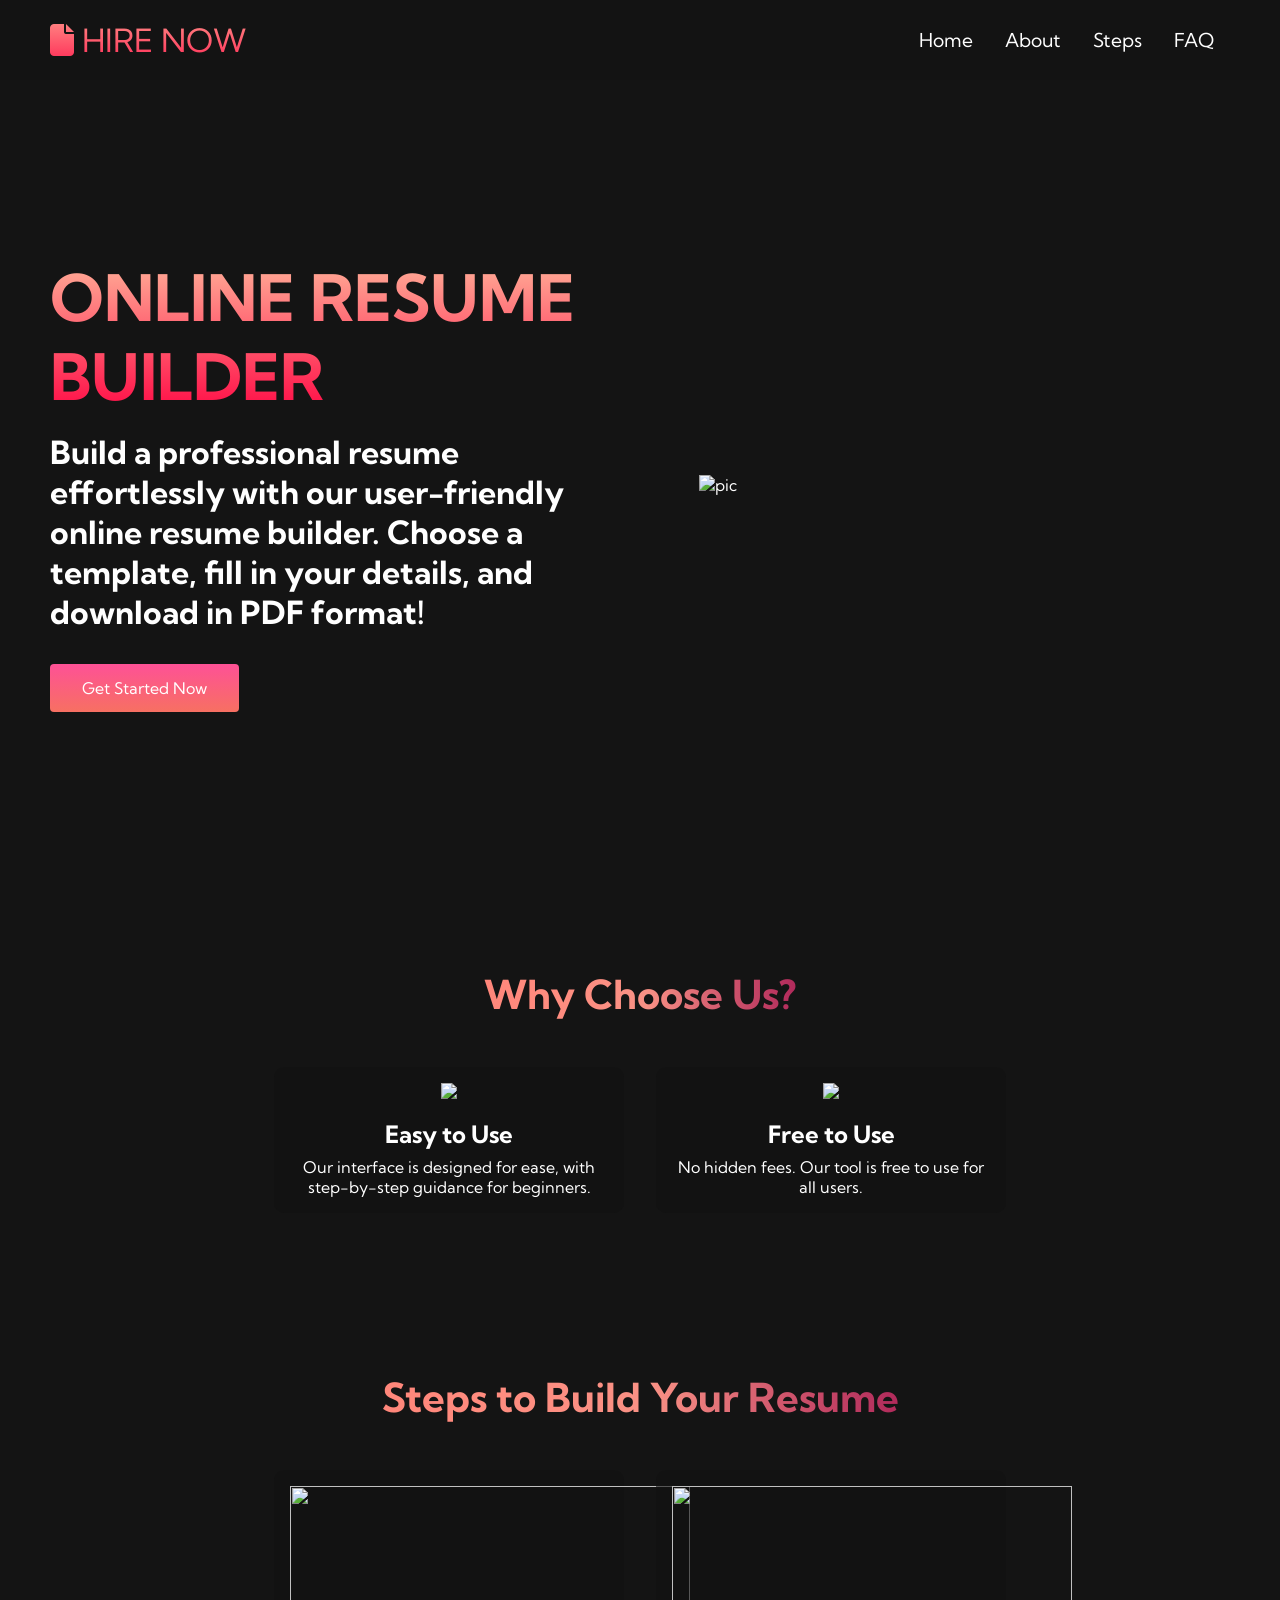
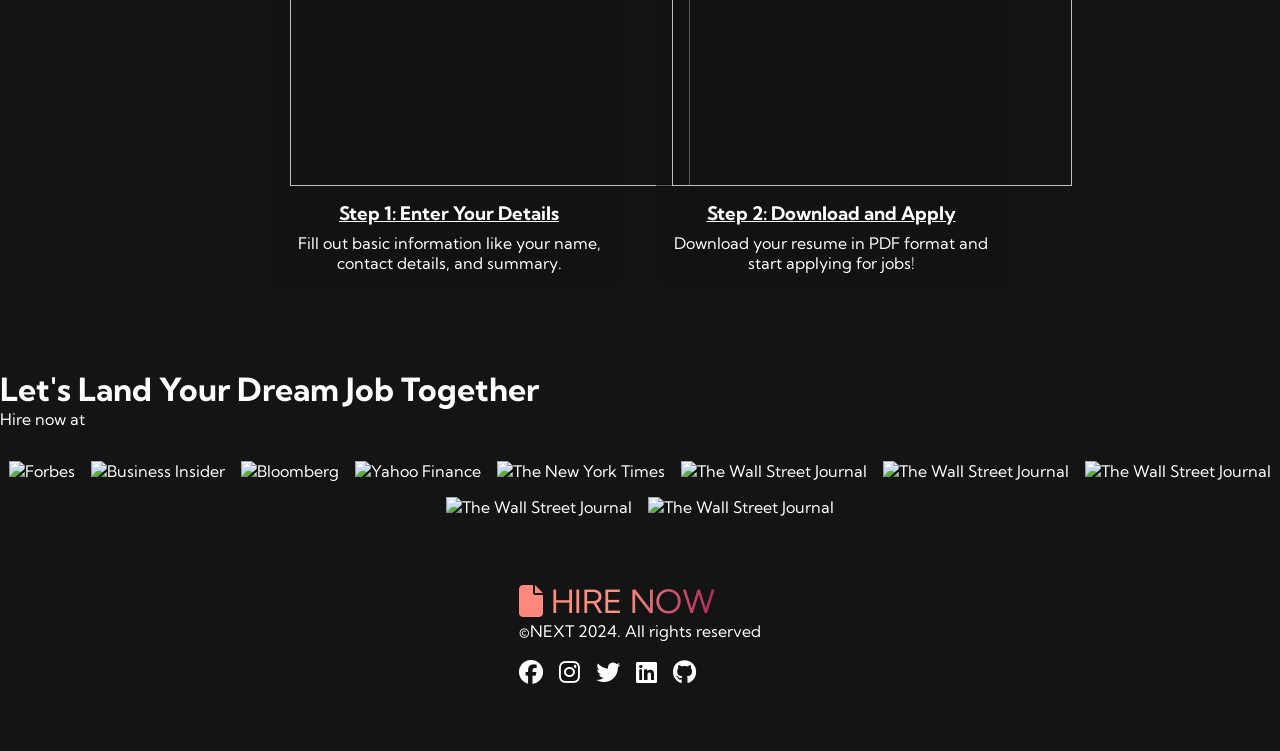
==== index.html @ 9b28cd59 "first commit" ====
<!DOCTYPE html>
<html lang="en">
<head>
    <meta charset="UTF-8">
    <meta name="viewport" content="width=device-width, initial-scale=1.0">
    <title>Hire Now</title>
    <link rel="stylesheet" href="index.css">
    <link rel="stylesheet" href="https://cdnjs.cloudflare.com/ajax/libs/font-awesome/6.6.0/css/all.min.css" integrity="sha512-Kc323vGBEqzTmouAECnVceyQqyqdsSiqLQISBL29aUW4U/M7pSPA/gEUZQqv1cwx4OnYxTxve5UMg5GT6L4JJg==" crossorigin="anonymous" referrerpolicy="no-referrer" />
    <link rel="preconnect" href="https://fonts.googleapis.com">
<link rel="preconnect" href="https://fonts.gstatic.com" crossorigin>
<link href="https://fonts.googleapis.com/css2?family=Kumbh+Sans:wght@100..900&display=swap" rel="stylesheet">
</head>
<body>
    <!---navbar section-->
    <nav class="navbar">
        <div class="navbar_container">
            <a href="/" id="navbar_logo"><i class="fas fa-file"></i>   HIRE NOW</a>
            <div class="navbar_toggle" id="mobile_menu">
                <span class="bar"></span>
                <span class="bar"></span>
                <span class="bar"></span>
            </div>
            <ul class="navbar_menu">
                <li class="navbar_item">
                    <a href="#home" class="navbar_links">
                        Home
                    </a>
                </li>
                <li class="navbar_item">
                    <a href="#about" class="navbar_links">
                        About
                    </a>
                </li>
                <li class="navbar_item">
                    <a href="#steps" class="navbar_links">
                        Steps
                    </a>
                </li>
                <li class="navbar_item">
                    <a href="../design project orb 2/Resum Builder FAQ/FAQ.html" class="navbar_links">
                        FAQ
                    </a>
                </li>
            </ul>
        </div>
    </nav>

    <!--about section-->

    <div class="main" id="home"> 
        <div class="main_container">
            <div class="main_content">
                <h1>ONLINE RESUME BUILDER</h1>
                
                <p>Build a professional resume effortlessly with our user-friendly online resume builder. Choose a template, fill in your details, and download in PDF format!</p>
           <button class="main_btn"><a href="RESUME STEPS/steps.html" class="btn">Get Started Now</a></button>
        </div>
        <div class="main_img--container">
            <img src="../design project orb 2/images/undraw_organize_resume_re_k45b.svg" alt="pic" id="main_img">
        </div>

        </div>
    </div>
<!---steps section-->
<div class="services" id="about">
    <h1>Why Choose Us?</h1>
    
    <div class="services_container">
        <div class="services_card">
            <img src="../design project orb 2/images/easy-to-use.png" class="easy-to-use"> 
        <h2>Easy to Use</h2>
        <p>Our interface is designed for ease, with step-by-step guidance for beginners.</p>
      
    </div>
   

    <div class="services_card">
        <img src="../design project orb 2/images/free.png"class="easy-to-use" > 
        <h2>Free to Use</h2>
        <p>No hidden fees. Our tool is free to use for all users.</p>
        
    </div>
    </div>
</div>


<!--steps-->

<section id="steps">

    <h2>Steps to Build Your Resume</h2>
        <div class="steps-container">
                <div class="step">
                     <img src="../design project orb 2/images/file.png" class="step1"  class="easy-to-use" style="  width: 400px;
    height: 300px;"> 
                        <h3>Step 1: Enter Your Details</h3>
                            <p>Fill out basic information like your name, contact details, and summary.</p>
                </div>
                            <div class="step">
                                 <img src="../design project orb 2/images/download.png" alt="" class="step1"  class="easy-to-use" style="  width: 400px;
    height: 300px;"> 
                                <h3>Step 2: Download and Apply</h3>
                                <p>Download your resume in PDF format and start applying for jobs!</p>
                </div>
         </div>
 </section>
 

<!---footer section-->

<div class="container">
    <h1 id="foot">Let's Land Your Dream Job Together</h1>
    <!-- <a href="#" class="button">Start Your Resume Now</a> -->

    <div class="as-seen-in">
        <p>Hire now at</p>
        <div class="logos">

            <img src="../design project orb 2/images/image/1.png" alt="Forbes">
            <img src="../design project orb 2/images/image/2.png" alt="Business Insider">
            <img src="../design project orb 2/images/image/3.png" alt="Bloomberg">
            <img src="../design project orb 2/images/image/4.png" alt="Yahoo Finance">
            <img src="../design project orb 2/images/image/5.png" alt="The New York Times"> 
            <img src="../design project orb 2/images/image/6.png" alt="The Wall Street Journal">        
            <img src="../design project orb 2/images/image/7.png" alt="The Wall Street Journal">        
            <img src="../design project orb 2/images/image/8.png" alt="The Wall Street Journal">        
            <img src="../design project orb 2/images/image/9.png" alt="The Wall Street Journal">        
            <img src="../design project orb 2/images/image/10.png" alt="The Wall Street Journal">        

        </div>
    </div>
</div>
<div class="footer_container">
    
   
    
    <div class="social_media">
        <div class="social_media-wrap">
            <div class="footer_logo">
                <a href="/" id="footer_logo"><i class="fas fa-file"></i>HIRE NOW</a>
            </div>
            <p class="website_right"> ©NEXT 2024. All rights reserved</p>
            <div class="social_icons">
                <a href="#" class="social_icon-links" target="_blank">
                    <i class="fab fa-facebook"></i>
                </a>
                <a href="#" class="social_icon-links" target="_blank">
                    <i class="fab fa-instagram"></i>
                </a>
                <a href="#" class="social_icon-links" target="_blank">
                    <i class="fab fa-twitter"></i>
                </a>
               
                <a href="#" class="social_icon-links" target="_blank">
                    <i class="fab fa-linkedin"></i>
                </a>
                <a href="#" class="social_icon-links" target="_blank">
                    <i class="fab fa-github"></i>
                </a>
            </div>
        </div>
    </div>
</div>



    <script src="index.js"></script>
</body>
</html>
---- index.css ----
/* ================== Global ================== */
* {
    box-sizing: border-box;
    margin: 0;
    padding: 0;
    font-family: "Kumbh Sans", sans-serif;
}

body {
    background-color: #141414;
    color: #fff;
}

/* ================== Navbar ================== */
.navbar {
    background: #131313;
    height: 80px;
    display: flex;
    justify-content: center;
    align-items: center;
    font-size: 1.2rem;
    position: sticky;
    top: 0;
    z-index: 999;
}

.navbar_container {
    display: flex;
    justify-content: space-between;
    height: 80px;
    width: 100%;
    max-width: 1300px;
    margin: 0 auto;
    padding: 0 50px;
}

#navbar_logo {
    background: linear-gradient(to top, #ff0844 0%, #ffb199 100%);
    -webkit-background-clip: text;
    -webkit-text-fill-color: transparent;
    display: flex;
    align-items: center;
    cursor: pointer;
    text-decoration: none;
    font-size: 2rem;
}

.fa-file {
    margin-right: 0.5rem;
}

.navbar_menu {
    display: flex;
    align-items: center;
    list-style: none;
}

.navbar_item {
    height: 80px;
}

.navbar_links {
    color: #fff;
    display: flex;
    align-items: center;
    text-decoration: none;
    padding: 0 1rem;
    height: 100%;
    transition: 0.3s;
}

.navbar_links:hover {
    color: #f77062;
}

.navbar_toggle {
    display: none;
    flex-direction: column;
    cursor: pointer;
}

.navbar_toggle .bar {
    height: 3px;
    width: 25px;
    background-color: #fff;
    margin: 4px 0;
    transition: all 0.3s;
}

/* ================== Hero Section ================== */
.main_container {
    display: grid;
    grid-template-columns: 1fr 1fr;
    align-items: center;
    justify-content: center;
    max-width: 1300px;
    margin: 0 auto;
    padding: 0 50px;
    height: 90vh;
}

.main_content h1 {
    font-size: 4rem;
    background: linear-gradient(to top, #ff0844 0%, #ffb199 100%);
    -webkit-background-clip: text;
    -webkit-text-fill-color: transparent;
}

.main_content p {
    margin-top: 1rem;
    font-size: 2rem;
    font-weight: 700;
    color: #fff;
}

.main_btn {
    font-size: 1rem;
    background: linear-gradient(to top, #f77062 0%, #fe5196 100%);
    padding: 14px 32px;
    border: none;
    border-radius: 4px;
    margin-top: 2rem;
    cursor: pointer;
    position: relative;
    transition: all 0.35s;
}

.main_btn a {
    color: #fff;
    text-decoration: none;
}

.main_btn:hover {
    opacity: 0.9;
}

.main_img--container img {
    width: 80%;
    height: auto;
    display: block;
    margin: 0 auto;
}

/* ================== Services Section ================== */
.services {
    display: flex;
    flex-direction: column;
    align-items: center;
    padding: 5rem 2rem;
}

.services h1 {
    background: linear-gradient(
        to right,
        #ff8177 0%,
        #ff867a 0%,
        #ff8c7f 21%,
        #f99185 52%,
        #cf556c 78%,
        #b12a5b 100%
    );
    -webkit-background-clip: text;
    -webkit-text-fill-color: transparent;
    margin-bottom: 3rem;
    font-size: 2.5rem;
}

.services_container {
    display: flex;
    justify-content: center;
    flex-wrap: wrap;
    gap: 2rem;
}

.services_card {
    width: 350px;
    height: auto;
    background: rgba(17,17,17,0.6);
    border-radius: 10px;
    padding: 1rem;
    text-align: center;
    transition: transform 0.2s ease-in;
}

.services_card:hover {
    transform: scale(1.05);
}

.services_card img {
    width: 100%;
    height: auto;
    margin-bottom: 1rem;
}

.services_card h2 {
    margin-bottom: 0.5rem;
}

.services_card p {
    font-size: 1rem;
}

/* ================== Steps Section ================== */
#steps {
    display: flex;
    flex-direction: column;
    align-items: center;
    padding: 5rem 2rem;
}

#steps h2 {
    background: linear-gradient(
        to right,
        #ff8177 0%,
        #ff867a 0%,
        #ff8c7f 21%,
        #f99185 52%,
        #cf556c 78%,
        #b12a5b 100%
    );
    -webkit-background-clip: text;
    -webkit-text-fill-color: transparent;
    font-size: 2.5rem;
    margin-bottom: 3rem;
    text-align: center;
}

.steps-container {
    display: flex;
    justify-content: center;
    flex-wrap: wrap;
    gap: 2rem;
}

.step {
    width: 350px;
    height: auto;
    background: rgba(17,17,17,0.6);
    border-radius: 10px;
    padding: 1rem;
    text-align: center;
    transition: transform 0.2s ease-in;
}

.step:hover {
    transform: scale(1.05);
}

.step img {
    width: 100%;
    height: auto;
    margin-bottom: 1rem;
}

.step h3 {
    margin-bottom: 0.5rem;
    text-decoration: underline;
}

.step p {
    font-size: 1rem;
}

/* ================== Footer ================== */
.footer_container {
    background-color: #141414;
    padding: 4rem 2rem;
    display: flex;
    flex-direction: column;
    align-items: center;
}

#footer_logo {
    font-size: 2rem;
    background: linear-gradient(
        to right,
        #ff8177 0%,
        #ff867a 0%,
        #ff8c7f 21%,
        #f99185 52%,
        #cf556c 78%,
        #b12a5b 100%
    );
    -webkit-background-clip: text;
    -webkit-text-fill-color: transparent;
    margin-bottom: 1rem;
}

.social_icons {
    display: flex;
    gap: 1rem;
    margin-top: 1rem;
}

.social_icon-links {
    color: #fff;
    font-size: 1.5rem;
    transition: 0.3s;
}

.social_icon-links:hover {
    color: #f77062;
}

/* ================== Logos ================== */
.logos {
    display: flex;
    flex-wrap: wrap;
    justify-content: center;
    gap: 1rem;
    margin-top: 2rem;
}

.logos img {
    max-height: 50px;
}

/* ================== Media Queries ================== */

/* Tablets */
@media screen and (max-width: 960px) {
    .main_container {
        grid-template-columns: 1fr;
        text-align: center;
        height: auto;
        padding: 0 20px;
    }

    .main_content h1 {
        font-size: 2.5rem;
    }

    .main_content p {
        font-size: 1.5rem;
    }

    .main_img--container img {
        width: 70%;
    }

    .services_card, .step {
        width: 90%;
    }

    .steps-container {
        flex-direction: column;
    }

    .navbar_toggle {
        display: flex;
    }

    .navbar_menu {
        position: absolute;
        top: 80px;
        left: 0;
        width: 100%;
        background: #131313;
        flex-direction: column;
        align-items: center;
        max-height: 0;
        overflow: hidden;
        transition: max-height 0.3s ease-in-out;
    }

    .navbar_menu.active {
        max-height: 500px;
    }
}

/* Mobile */
@media screen and (max-width: 480px) {
    .main_content h1 {
        font-size: 2rem;
    }

    .main_content p {
        font-size: 1.2rem;
    }

    .main_btn {
        padding: 10px 20px;
    }

    .services h1, #steps h2 {
        font-size: 1.8rem;
    }

    .logos img {
        max-height: 40px;
    }
}

/* Extra small phones */
@media screen and (max-width: 360px) {
    .main_content h1 {
        font-size: 1.8rem;
    }

    .main_content p {
        font-size: 1rem;
    }

    .main_btn {
        padding: 8px 16px;
        font-size: 0.9rem;
    }
}
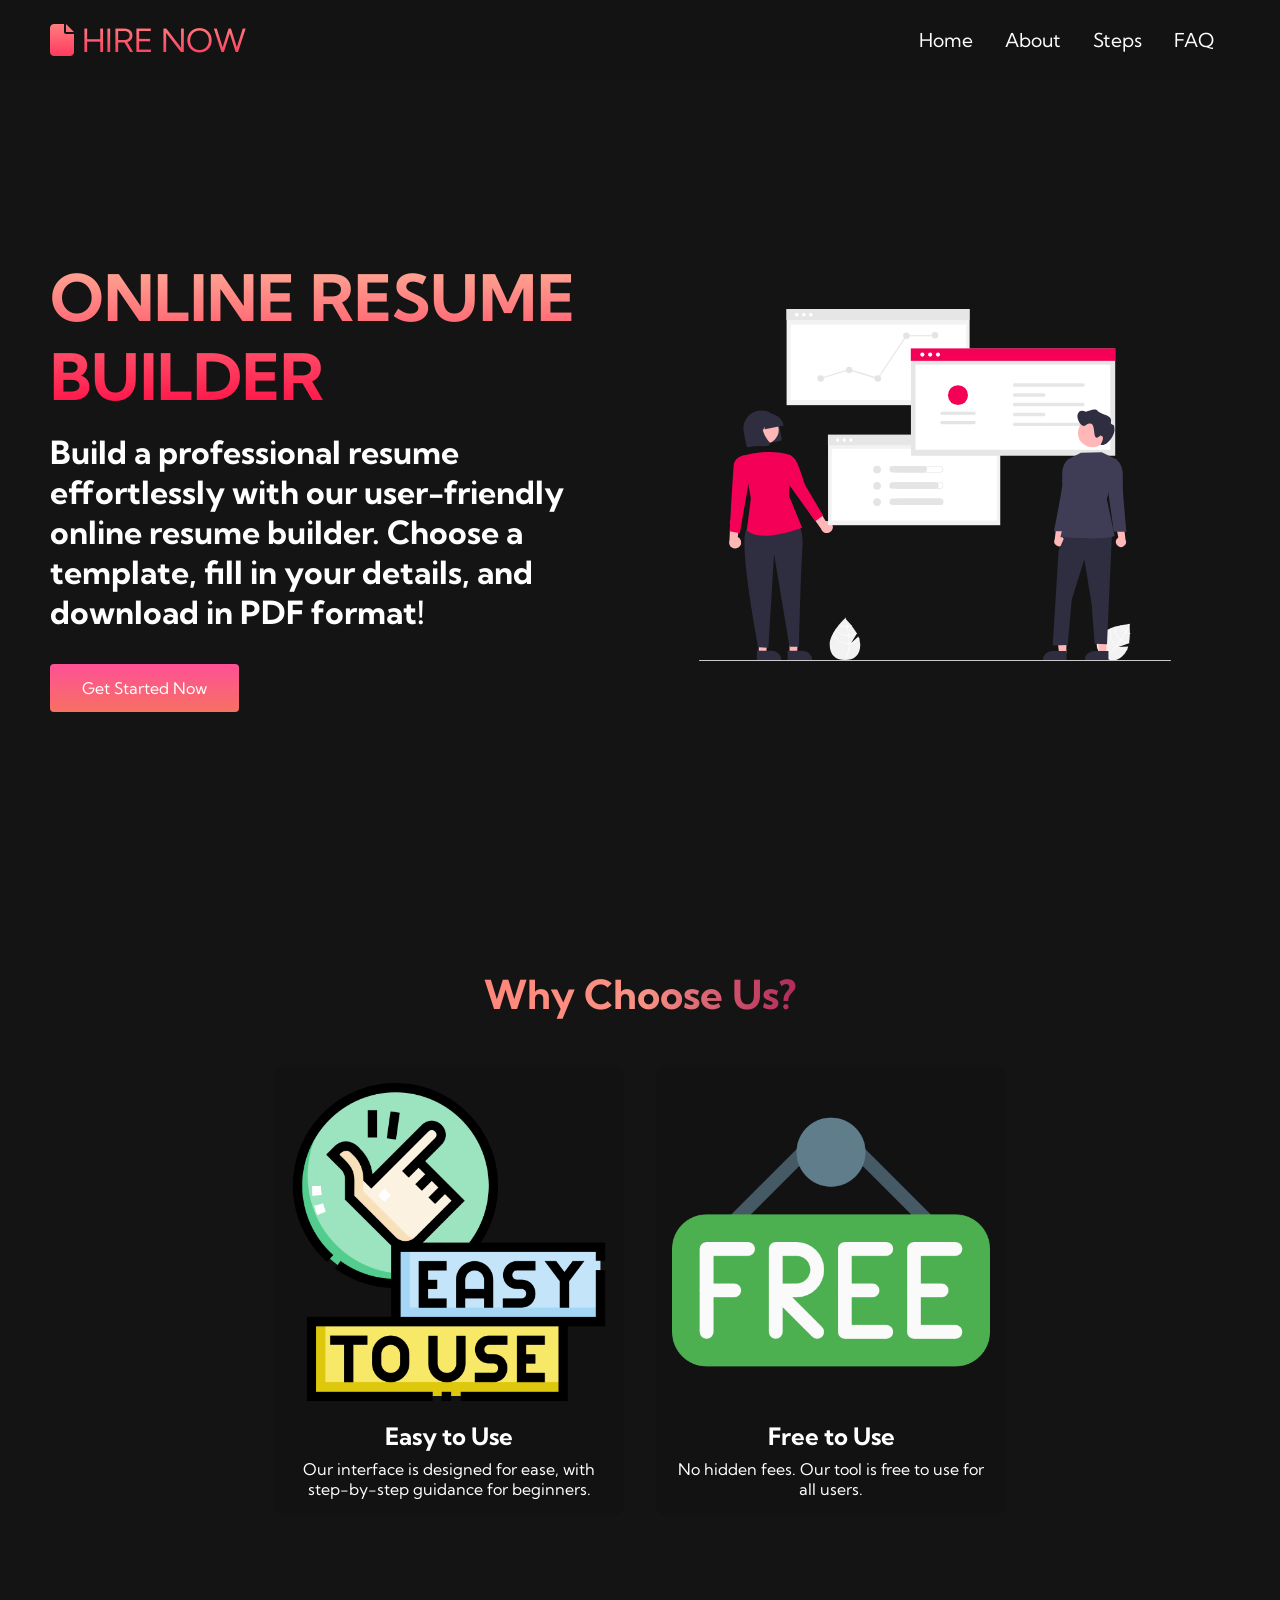
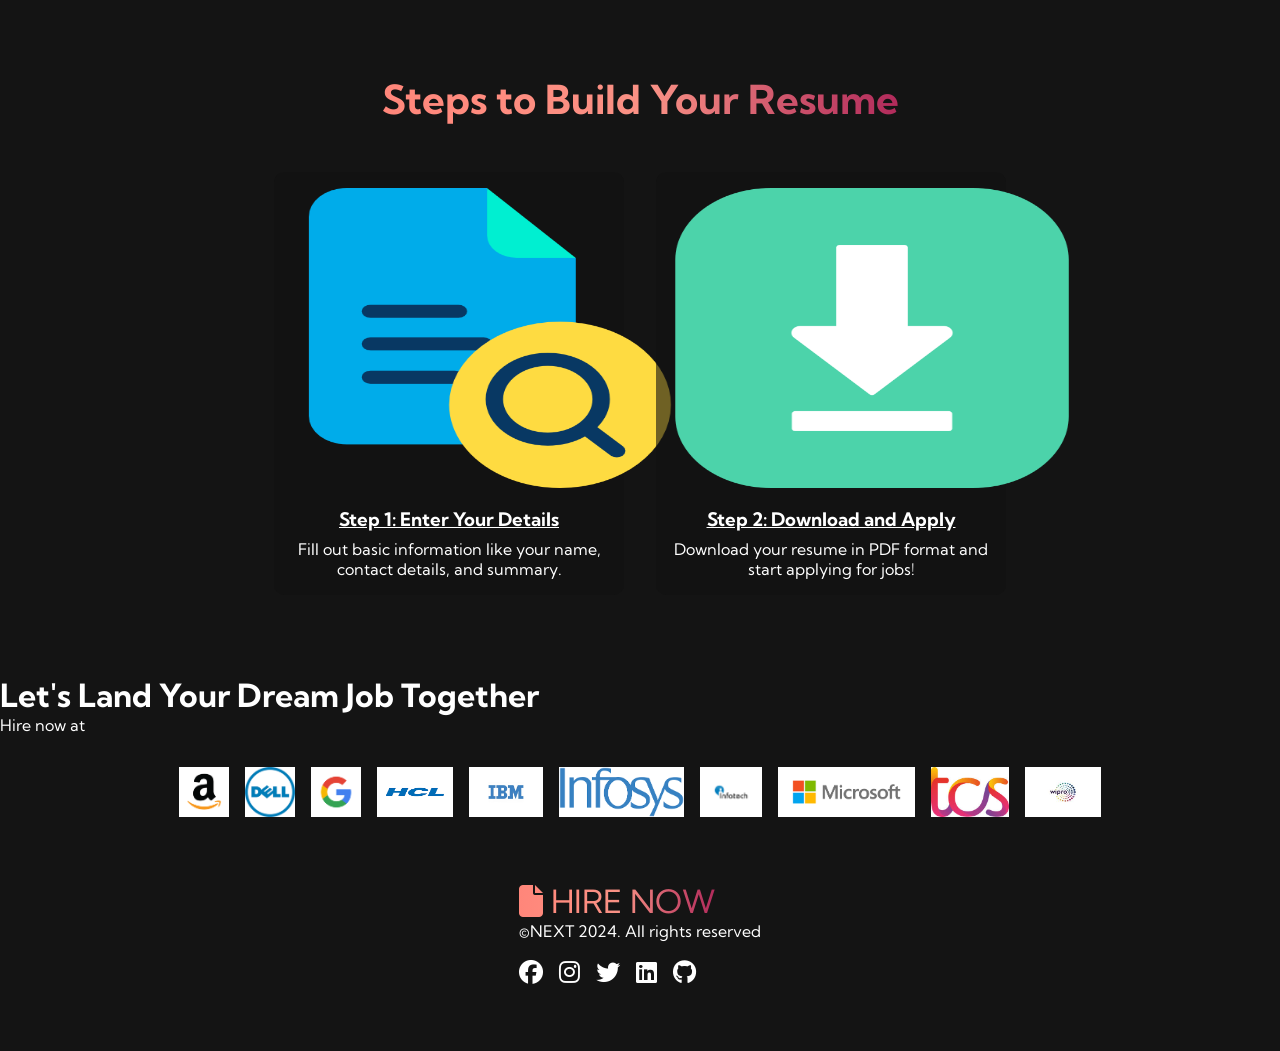
==== commit 23f1901f: "changes" ====
--- a/index.html
+++ b/index.html
@@ -56,7 +56,7 @@
            <button class="main_btn"><a href="RESUME STEPS/steps.html" class="btn">Get Started Now</a></button>
         </div>
         <div class="main_img--container">
-            <img src="../design project orb 2/images/undraw_organize_resume_re_k45b.svg" alt="pic" id="main_img">
+            <img src="images/undraw_organize_resume_re_k45b.svg" alt="pic" id="main_img">
         </div>
 
         </div>
@@ -67,7 +67,7 @@
     
     <div class="services_container">
         <div class="services_card">
-            <img src="../design project orb 2/images/easy-to-use.png" class="easy-to-use"> 
+            <img src="images/easy-to-use.png" class="easy-to-use"> 
         <h2>Easy to Use</h2>
         <p>Our interface is designed for ease, with step-by-step guidance for beginners.</p>
       
@@ -75,7 +75,7 @@
    
 
     <div class="services_card">
-        <img src="../design project orb 2/images/free.png"class="easy-to-use" > 
+        <img src="images/free.png"class="easy-to-use" > 
         <h2>Free to Use</h2>
         <p>No hidden fees. Our tool is free to use for all users.</p>
         
@@ -91,13 +91,13 @@
     <h2>Steps to Build Your Resume</h2>
         <div class="steps-container">
                 <div class="step">
-                     <img src="../design project orb 2/images/file.png" class="step1"  class="easy-to-use" style="  width: 400px;
+                     <img src="images/file.png" class="step1"  class="easy-to-use" style="  width: 400px;
     height: 300px;"> 
                         <h3>Step 1: Enter Your Details</h3>
                             <p>Fill out basic information like your name, contact details, and summary.</p>
                 </div>
                             <div class="step">
-                                 <img src="../design project orb 2/images/download.png" alt="" class="step1"  class="easy-to-use" style="  width: 400px;
+                                 <img src="images/download.png" alt="" class="step1"  class="easy-to-use" style="  width: 400px;
     height: 300px;"> 
                                 <h3>Step 2: Download and Apply</h3>
                                 <p>Download your resume in PDF format and start applying for jobs!</p>
@@ -116,16 +116,16 @@
         <p>Hire now at</p>
         <div class="logos">
 
-            <img src="../design project orb 2/images/image/1.png" alt="Forbes">
-            <img src="../design project orb 2/images/image/2.png" alt="Business Insider">
-            <img src="../design project orb 2/images/image/3.png" alt="Bloomberg">
-            <img src="../design project orb 2/images/image/4.png" alt="Yahoo Finance">
-            <img src="../design project orb 2/images/image/5.png" alt="The New York Times"> 
-            <img src="../design project orb 2/images/image/6.png" alt="The Wall Street Journal">        
-            <img src="../design project orb 2/images/image/7.png" alt="The Wall Street Journal">        
-            <img src="../design project orb 2/images/image/8.png" alt="The Wall Street Journal">        
-            <img src="../design project orb 2/images/image/9.png" alt="The Wall Street Journal">        
-            <img src="../design project orb 2/images/image/10.png" alt="The Wall Street Journal">        
+            <img src="images/image/1.png" alt="Forbes">
+            <img src="images/image/2.png" alt="Business Insider">
+            <img src="images/image/3.png" alt="Bloomberg">
+            <img src="images/image/4.png" alt="Yahoo Finance">
+            <img src="images/image/5.png" alt="The New York Times"> 
+            <img src="images/image/6.png" alt="The Wall Street Journal">        
+            <img src="images/image/7.png" alt="The Wall Street Journal">        
+            <img src="images/image/8.png" alt="The Wall Street Journal">        
+            <img src="images/image/9.png" alt="The Wall Street Journal">        
+            <img src="images/image/10.png" alt="The Wall Street Journal">        
 
         </div>
     </div>
